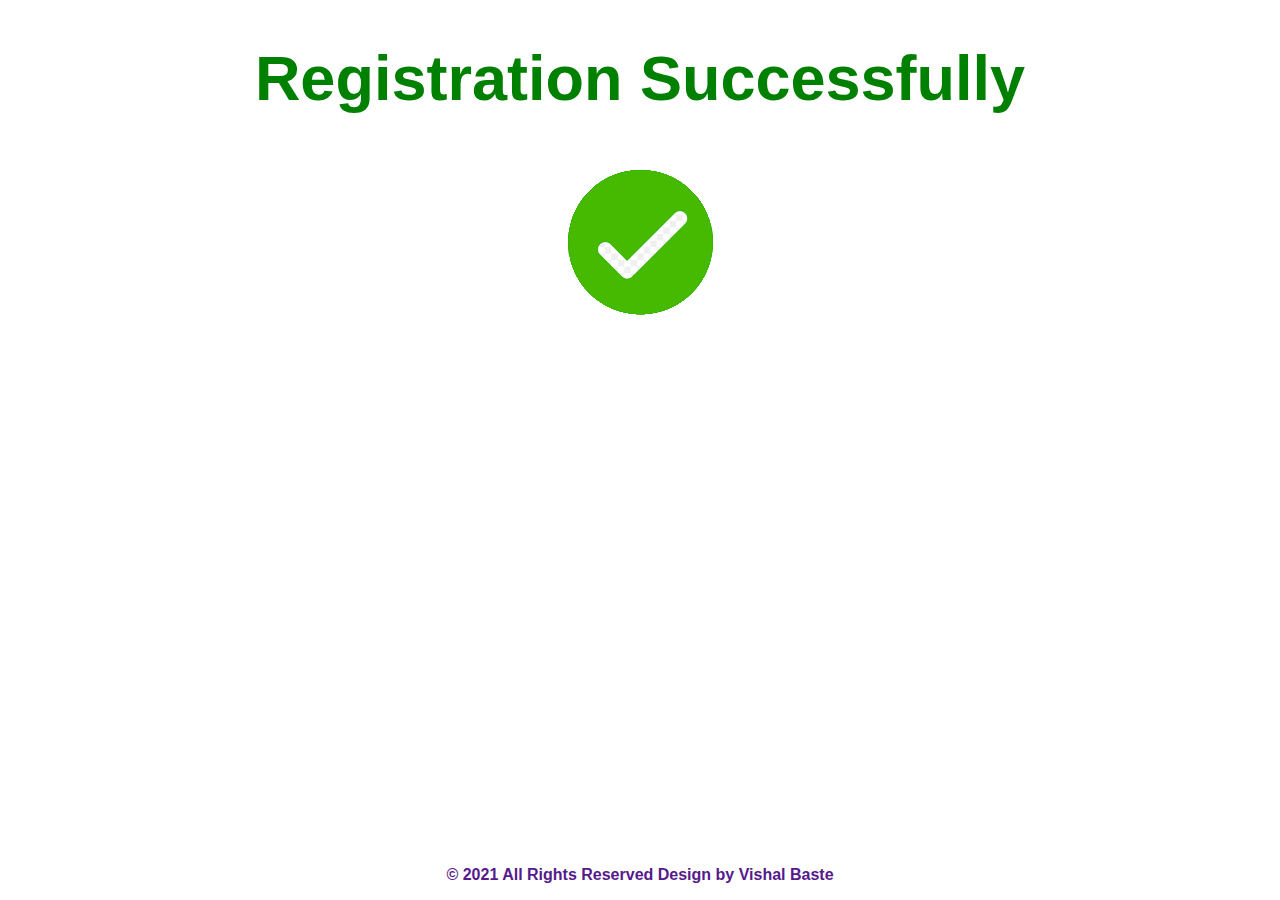
==== submit.html @ 0bc69393 "file upload" ====
<!DOCTYPE html>
<html lang="en">
<head>
	<meta charset="UTF-8">
	<meta name="viewport" content="width=device-width, initial-scale=1.0">
	<title>Submit Successfully</title>
	<style>
        *{
            background-color:  #fff;
            font-size: 16px;
            font-family: Arial, Helvetica, sans-serif;

        }
        body{
            margin: 0;
        }
		#footer{
            text-align: center;
            font-weight: bold;
        }
        .preloder{
            position: absolute;
            top: 0;
            right: 0;
            bottom: 0;
            left: 0;
            z-index: 10;
            background: url(loading.gif) center #fff no-repeat;
        }
        p{
        	position: absolute;
        	bottom: 0;
        	left: 0;
        	right: 0;
        }
        h1{
        	text-align: center;
        	color: green;
        	font-size: 7vh;
        }
        div{
        	text-align: center;
        }
	</style>
</head>
<body>
	<h1>Registration Successfully</h1>
	<div>
	<img src="submit.png" alt="submit">
	</div>
<footer>
    <a href=""><p id="footer">&copy 2021 All Rights Reserved Design by Vishal Baste</p></a>
</footer>
    <script type="text/javascript">
        window.onload = function () {
            setTimeout(function() {document.querySelector(".preloder").style.display = "none";}, 2000);
        }
        
    </script>
</body>
</html>
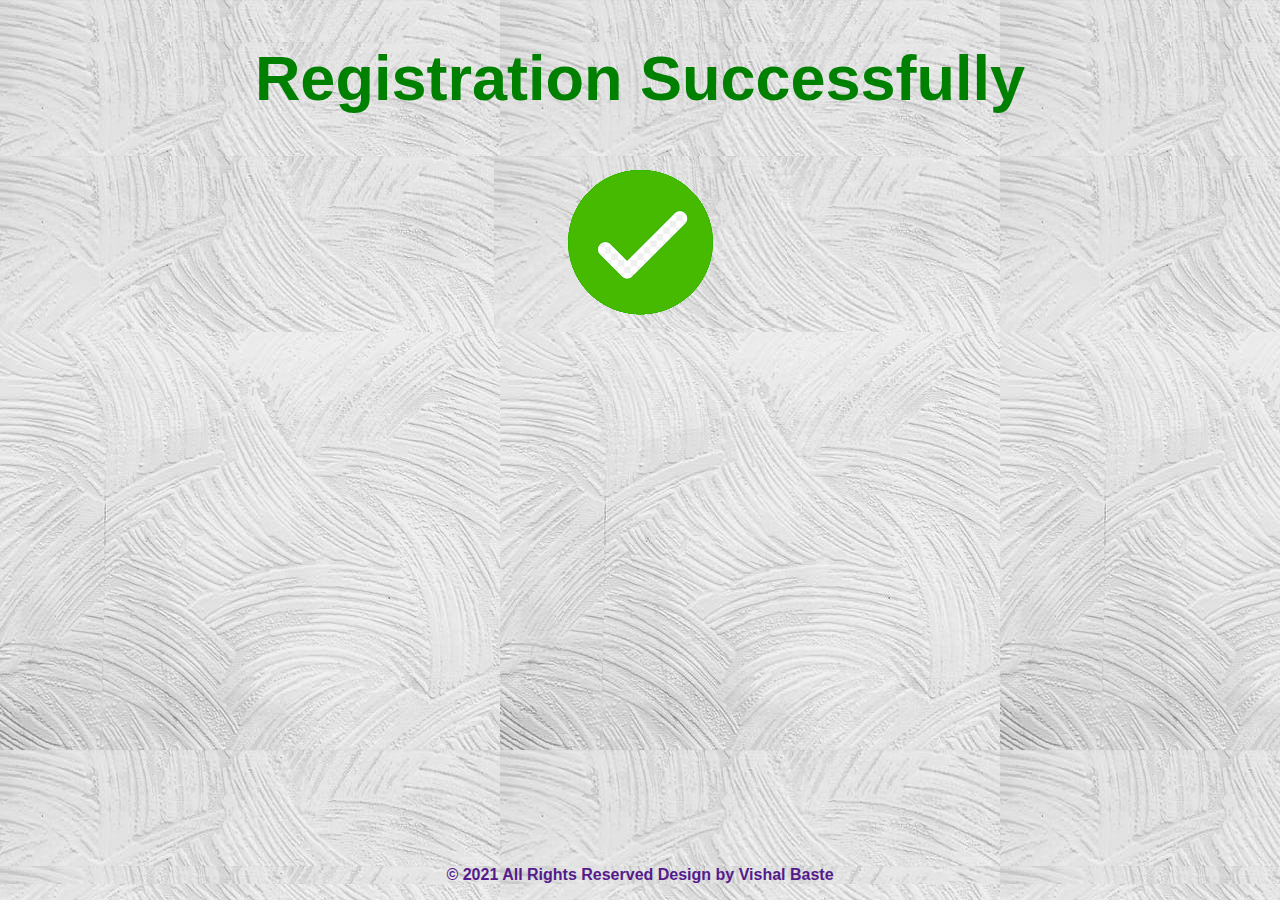
==== commit 347c0156: "Update submit.html" ====
--- a/submit.html
+++ b/submit.html
@@ -9,6 +9,7 @@
             background-color:  #fff;
             font-size: 16px;
             font-family: Arial, Helvetica, sans-serif;
+		background-image: url("bag.jpeg");
 
         }
         body{
@@ -58,4 +59,4 @@
         
     </script>
 </body>
-</html>+</html>
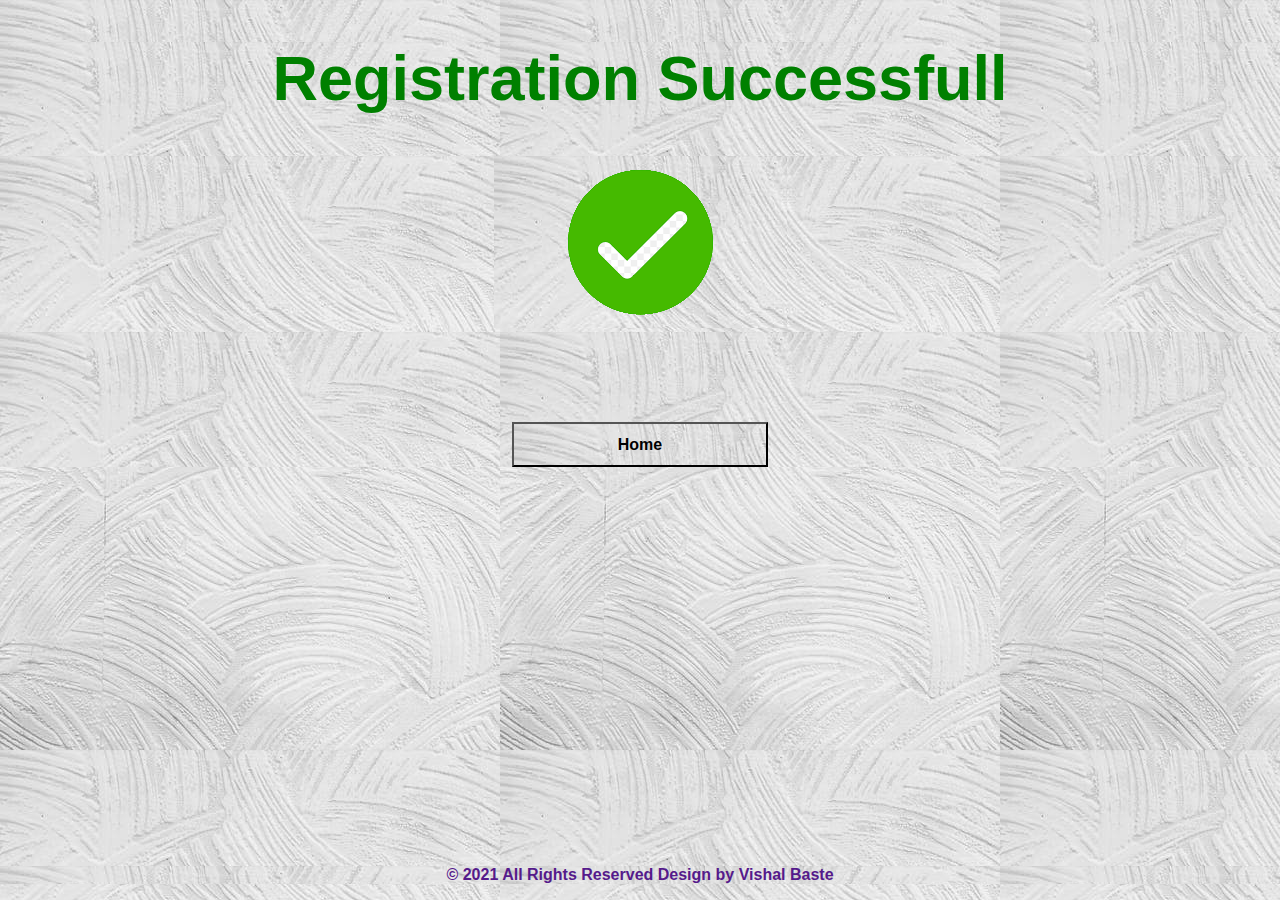
==== commit 442e23b5: "Add files via upload" ====
--- a/submit.html
+++ b/submit.html
@@ -3,13 +3,13 @@
 <head>
 	<meta charset="UTF-8">
 	<meta name="viewport" content="width=device-width, initial-scale=1.0">
-	<title>Submit Successfully</title>
+	<title>Submit Successfull</title>
 	<style>
         *{
             background-color:  #fff;
             font-size: 16px;
             font-family: Arial, Helvetica, sans-serif;
-		background-image: url("bag.jpeg");
+            background-image: url("bag.jpeg");
 
         }
         body{
@@ -42,12 +42,26 @@
         div{
         	text-align: center;
         }
+        button{
+        	width: 20vw;
+        	height: 5vh;
+        	font-weight: bold;
+        	background-color: green !important;
+        }
 	</style>
 </head>
 <body>
-	<h1>Registration Successfully</h1>
+	<h1>Registration Successfull</h1>
 	<div>
 	<img src="submit.png" alt="submit">
+	</div>
+	<div>
+		<br>
+		<br>
+		<br>
+		<br>
+		<br>
+	<a href="/"><button>Home</button></a>
 	</div>
 <footer>
     <a href=""><p id="footer">&copy 2021 All Rights Reserved Design by Vishal Baste</p></a>
@@ -59,4 +73,4 @@
         
     </script>
 </body>
-</html>
+</html>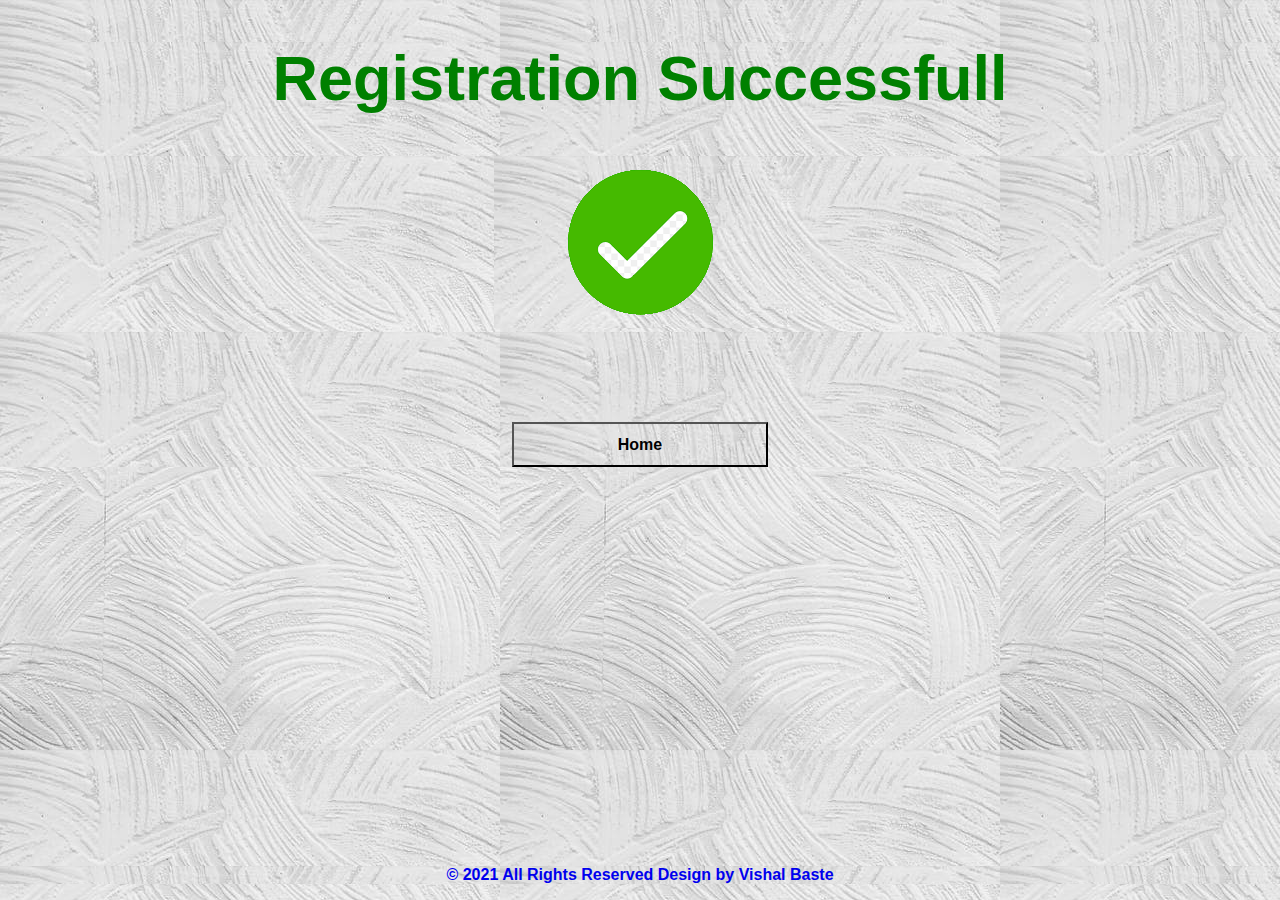
==== commit 47277bd8: "Update submit.html" ====
--- a/submit.html
+++ b/submit.html
@@ -61,10 +61,10 @@
 		<br>
 		<br>
 		<br>
-	<a href="/"><button>Home</button></a>
+	<a href="https://vishalbaste.github.io/siguppage.github.io/"><button>Home</button></a>
 	</div>
 <footer>
-    <a href=""><p id="footer">&copy 2021 All Rights Reserved Design by Vishal Baste</p></a>
+    <a href="https://vishalbaste.github.io/siguppage.github.io/"><p id="footer">&copy 2021 All Rights Reserved Design by Vishal Baste</p></a>
 </footer>
     <script type="text/javascript">
         window.onload = function () {
@@ -73,4 +73,4 @@
         
     </script>
 </body>
-</html>+</html>
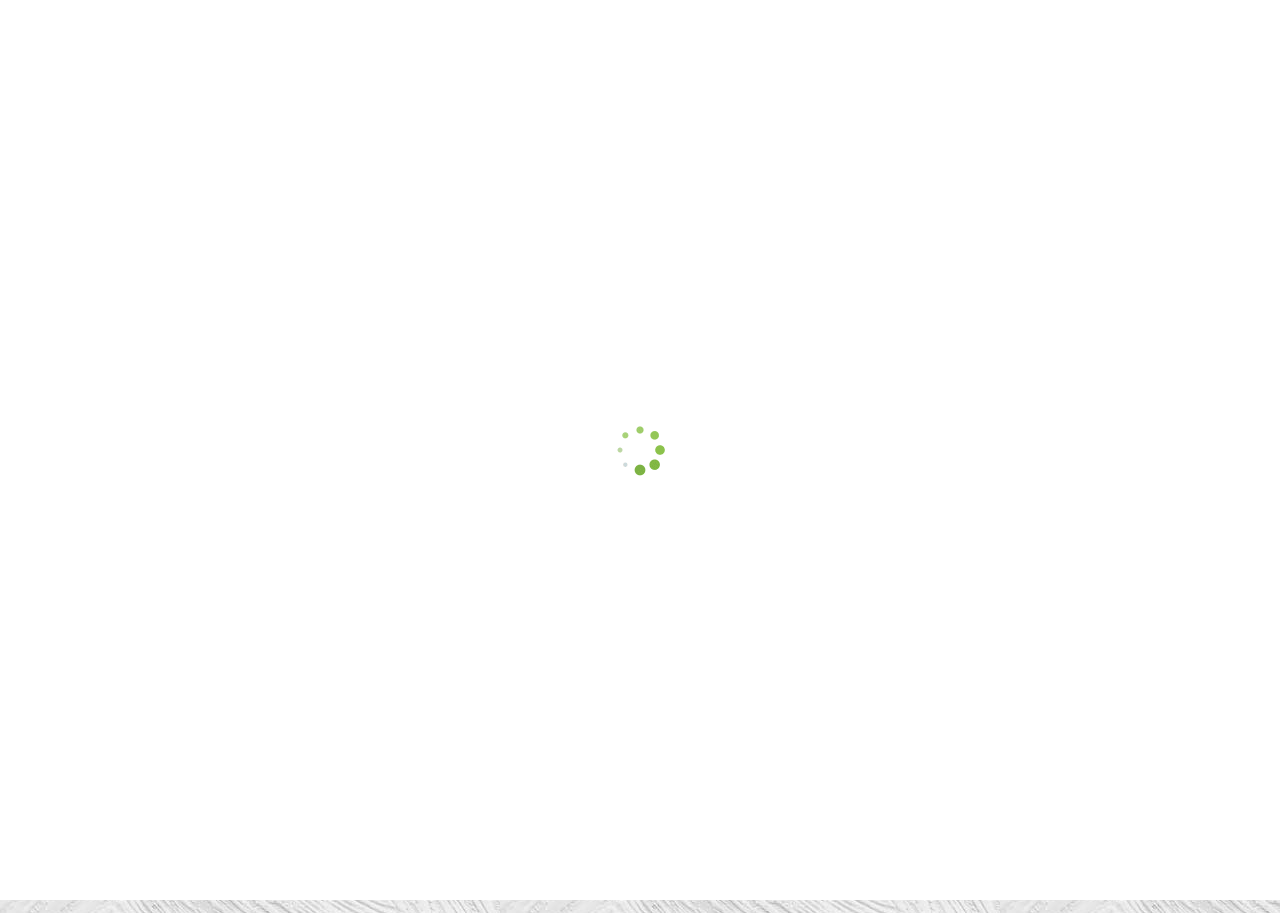
==== commit 60001398: "Add files via upload" ====
--- a/submit.html
+++ b/submit.html
@@ -1,76 +1,67 @@
 <!DOCTYPE html>
 <html lang="en">
+
 <head>
-	<meta charset="UTF-8">
-	<meta name="viewport" content="width=device-width, initial-scale=1.0">
-	<title>Submit Successfull</title>
-	<style>
-        *{
-            background-color:  #fff;
-            font-size: 16px;
-            font-family: Arial, Helvetica, sans-serif;
-            background-image: url("bag.jpeg");
+    <meta charset="UTF-8">
+    <meta name="viewport" content="width=device-width, initial-scale=1.0">
+    <title>Submit Successfull</title>
+    <link rel="stylesheet" href="style.css">
+    <link rel="shortcut icon" href="submit.png" type="image/x-icon">
+</head>
 
-        }
-        body{
-            margin: 0;
-        }
-		#footer{
-            text-align: center;
-            font-weight: bold;
-        }
-        .preloder{
-            position: absolute;
-            top: 0;
-            right: 0;
-            bottom: 0;
-            left: 0;
-            z-index: 10;
-            background: url(loading.gif) center #fff no-repeat;
-        }
-        p{
-        	position: absolute;
-        	bottom: 0;
-        	left: 0;
-        	right: 0;
-        }
-        h1{
-        	text-align: center;
-        	color: green;
-        	font-size: 7vh;
-        }
-        div{
-        	text-align: center;
-        }
-        button{
-        	width: 20vw;
-        	height: 5vh;
-        	font-weight: bold;
-        	background-color: green !important;
-        }
-	</style>
-</head>
 <body>
-	<h1>Registration Successfull</h1>
-	<div>
-	<img src="submit.png" alt="submit">
-	</div>
-	<div>
-		<br>
-		<br>
-		<br>
-		<br>
-		<br>
-	<a href="https://vishalbaste.github.io/siguppage.github.io/"><button>Home</button></a>
-	</div>
-<footer>
-    <a href="https://vishalbaste.github.io/siguppage.github.io/"><p id="footer">&copy 2021 All Rights Reserved Design by Vishal Baste</p></a>
-</footer>
+    <h1>Confirm Details</h1>
+    <div class="preloder">
+
+    </div>
+    <div>
+        <img src="submit.png" alt="submit">
+    </div>
+    <div>
+        <div class="center">
+        <form action="savedata.php" method="POST">
+            <input readonly required type="text" class="result res1" name="fname">
+            <input readonly required type="text" class="result res2" name="lname">
+            <input readonly required type="email" class="result res3" name="email">
+            <input readonly required type="date" class="result res4" name="dob">
+            <input readonly required type="text" class="result res5" name="password">
+            <input readonly required type="text" class="result res6" name="gender"><br><br>
+            <button type="submit">Submit</button>
+        </form>
+    </div>
+    </div>
+    <footer>
+        <a href="">
+            <p id="footer">&copy 2021 All Rights Reserved Design by Vishal Baste</p>
+        </a>
+    </footer>
     <script type="text/javascript">
         window.onload = function () {
-            setTimeout(function() {document.querySelector(".preloder").style.display = "none";}, 2000);
+            setTimeout(function () { document.querySelector(".preloder").style.display = "none"; }, 2000);
         }
-        
+
+        let res = (new URL(window.location)).searchParams;
+        let fname = res.get('fname');
+        let lname = res.get('lname');
+        let email = res.get('email');
+        let dob = res.get('dob');
+        let password = res.get('password');
+        let gender = res.get('gender');
+        console.log(fname);
+        console.log(lname);
+        console.log(email);
+        console.log(dob);
+        console.log(password);
+        console.log(gender);
+
+        document.querySelector('.res1').value = fname;
+        document.querySelector('.res2').value = lname;
+        document.querySelector('.res3').value = email;
+        document.querySelector('.res4').value = dob;
+        document.querySelector('.res5').value = password;
+        document.querySelector('.res6').value = gender;
+        // window.location.reload()
     </script>
 </body>
-</html>
+
+</html>--- a/style.css
+++ b/style.css
@@ -0,0 +1,180 @@
+*{
+    background-color:  #fff;
+    font-size: 16px;
+    font-family: Arial, Helvetica, sans-serif;
+    background-image: url("bag.jpeg");
+
+}
+body{
+    margin: 0;
+    padding: 0;
+}
+#footer{
+    text-align: center;
+    font-weight: bold;
+}
+.preloder{
+    position: absolute;
+    top: 0;
+    right: 0;
+    bottom: 0;
+    left: 0;
+    z-index: 10;
+    background: url(loading.gif) center #fff no-repeat;
+}
+/* p{
+    position: absolute;
+    bottom: 0;
+    left: 0;
+    right: 0;
+} */
+h1{
+    text-align: center;
+    color: green;
+    font-size: 7vh;
+}
+div{
+    text-align: center;
+}
+button{
+    width: 25vw;
+    height: 5vh;
+    font-weight: bold;
+    cursor: pointer;
+    background: cyan;
+}
+
+
+/* 2 */
+
+*{
+    background-color:  #fff;
+    font-size: 16px; 
+    font-family: Arial, Helvetica, sans-serif;
+    background-image: url("bag.jpeg");
+
+}
+#footer{
+    text-align: center;
+    font-weight: bold;
+}
+.preloder{
+    position: absolute;
+    top: 0;
+    right: 0;
+    bottom: 0;
+    left: 0;
+    z-index: 10;
+    background: url(loading.gif) center #fff no-repeat;
+}
+.box{
+    background: #D9E1AF;
+    border: 2px solid;
+    width: 30%;
+    height: 80%;
+    margin: auto;
+    border-radius: 15px 50px;
+}
+a{
+    text-decoration: none;
+}
+#form{
+    background: #D9E1AF;
+    margin: 20px;
+
+}
+.heading{
+    text-align: center;
+    text-transform: uppercase;
+    font-size: 7vh;
+    color: blue;
+}
+input[type^="reset"]{
+    width: 49%;
+    background: red;
+    height: 5vh;
+    color: white;
+}
+input[type^="submit"]{
+    width: 49%;
+    background: green;
+    height: 5vh;
+    color: white;
+}
+input{
+    height: 4vh;
+    background: #DBE6DC;
+}
+input:hover{
+outline: #00a2ff;
+}
+select{
+    width: 50%;
+    background: #ddd;
+}
+input[name]{
+    margin: 10px;
+    /*width: 50% !important;*/
+}
+label{
+    background: #D9E1AF;
+    font-weight: bold;
+    /*width: 50% !important;*/
+}
+.result{
+    border: 1px solid #000;
+    margin: 10px;
+    padding: 10px;
+    width: 50%;
+    background: transparent;
+    text-align: center;
+    display: inline-block;
+}.res1,.res2,.res4,.res6{
+    text-transform: uppercase;
+}
+@media only screen and (max-width: 572px) {
+    body{
+    margin: 0;
+    padding: 0;
+    font-size: 16px;
+    /*text-align: center;*/
+    }
+     .box{
+    border: 2px solid;
+    width: 90%;
+    height: 70%;
+    margin: auto; 
+    border-radius: 30px/10px;
+    }
+#form{
+    margin: 7%;
+
+} 
+input{
+    width: 100% !important;
+    height: 6vh;
+} 
+input[type^="reset"]{
+    width: 49% !important;
+    background: red;
+    height: 5vh;
+    color: white;
+}
+input[type^="submit"]{
+    width: 49% !important;
+    background: green;
+    height: 5vh;
+    color: white;
+}
+select{
+    width: 50%;
+    background: #DBE6DC;
+}
+label{
+    background: #D9E1AF;
+    font-weight: bold;
+}
+input[name]{
+    margin: 5px;
+}
+}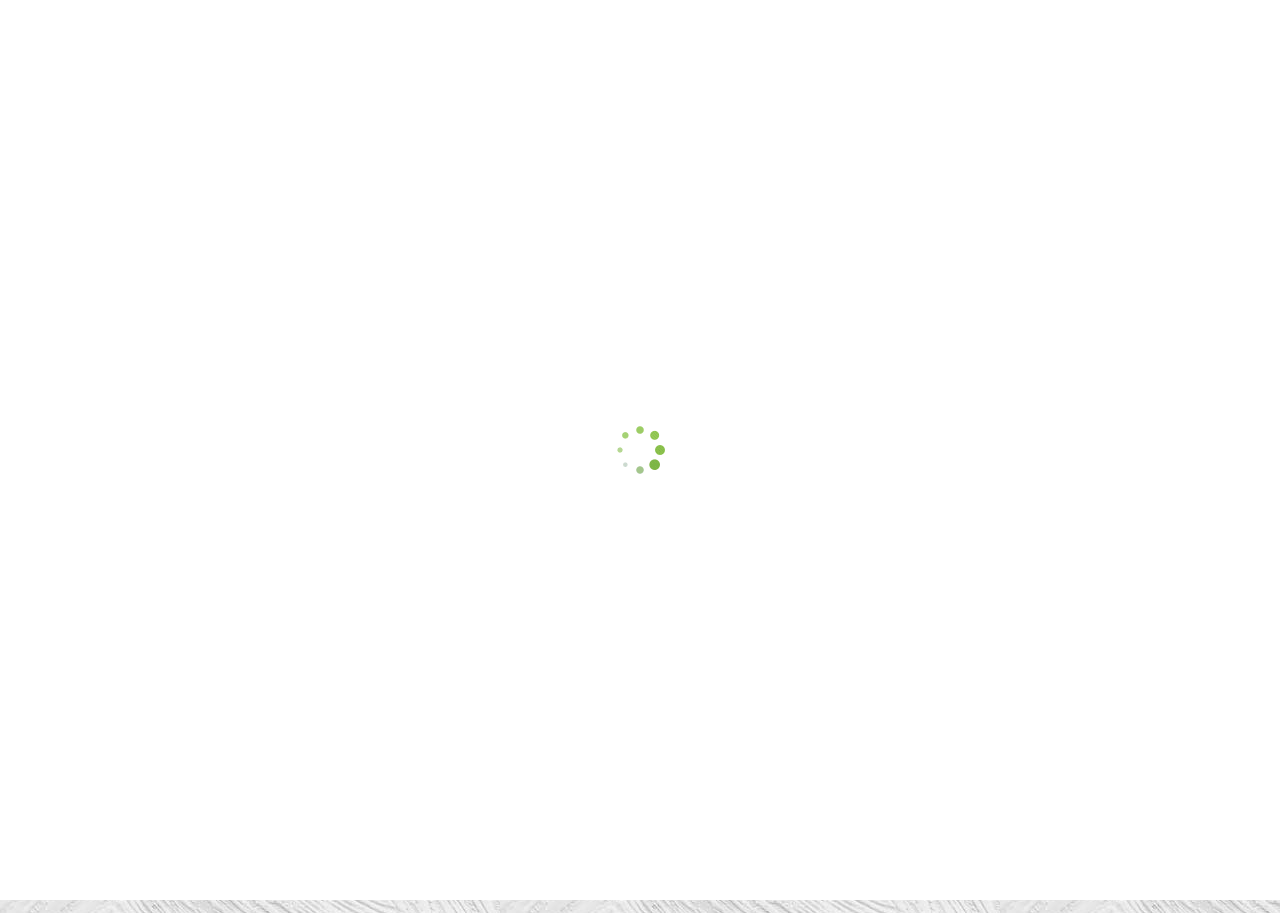
==== commit 0086b6d0: "update type password" ====
--- a/submit.html
+++ b/submit.html
@@ -24,7 +24,7 @@
             <input readonly required type="text" class="result res2" name="lname">
             <input readonly required type="email" class="result res3" name="email">
             <input readonly required type="date" class="result res4" name="dob">
-            <input readonly required type="text" class="result res5" name="password">
+            <input readonly required type="password" class="result res5" name="password">
             <input readonly required type="text" class="result res6" name="gender"><br><br>
             <button type="submit">Submit</button>
         </form>
@@ -64,4 +64,4 @@
     </script>
 </body>
 
-</html>+</html>
